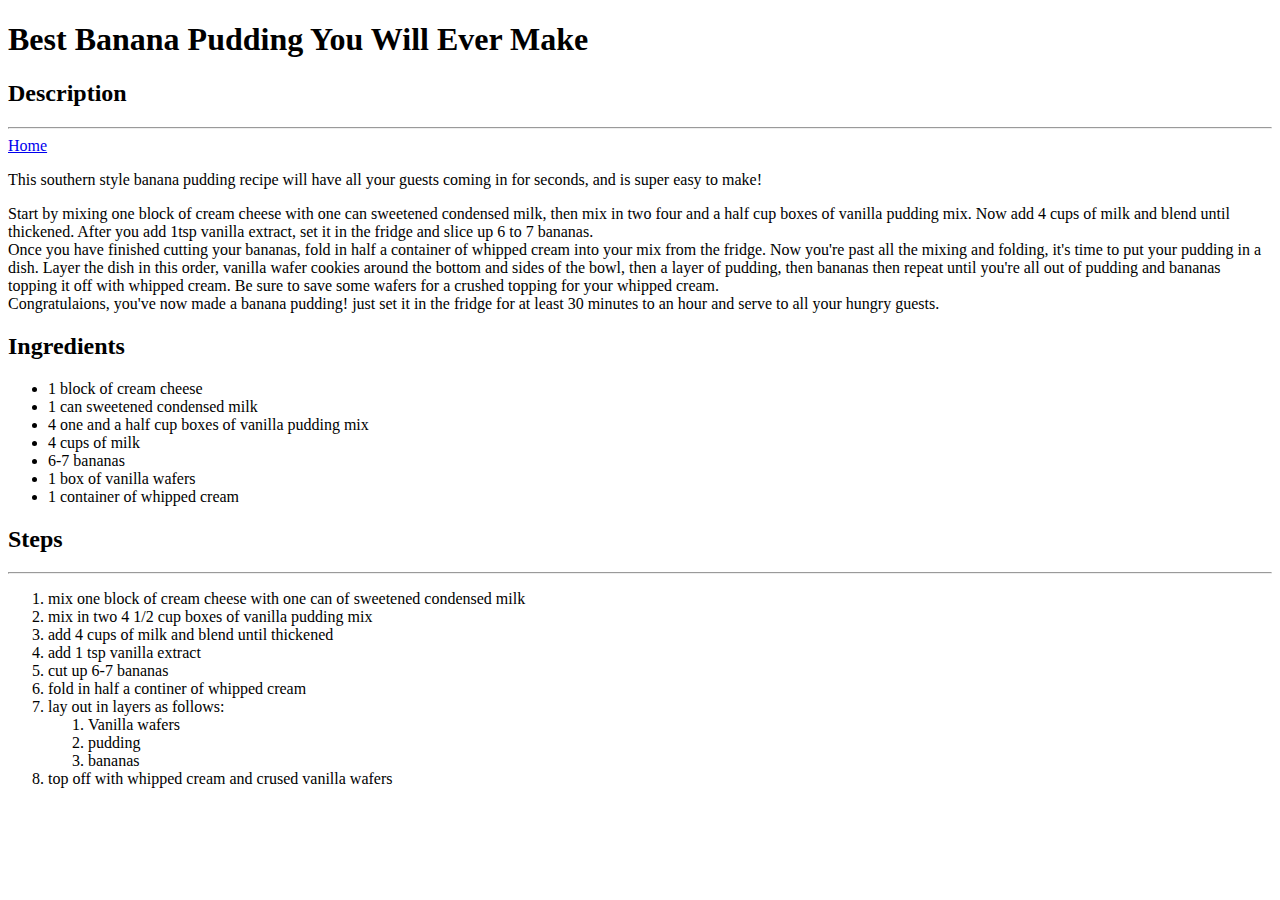
==== recipes/banana-pudding/banana-pudding-recipe.html @ 4e1ae24c "Added two out of three recipes pictures for all are ready" ====
<!DOCTYPE html>
<html lang="en">
<head>
    <meta charset="UTF-8">
    <meta name="viewport" content="width=device-width, initial-scale=1.0">
    <title>Super Creamy Banana Puding Recipe</title>
</head>
<body>
    <h1>Best Banana Pudding You Will Ever Make</h1>
       <h2>Description</h2>   
       <hr>
    <a href="../index.html">Home</a>
    <p>This southern style banana pudding recipe will have all your guests coming in for seconds, and is super easy to make!</p>
    <p>Start by mixing one block of cream cheese with one can sweetened condensed milk, then mix in two four and a half cup boxes of vanilla pudding mix.
        Now add 4 cups of milk and blend until thickened. After you add 1tsp vanilla extract, set it in the fridge and slice up 6 to 7 bananas.
    </br> Once you have finished cutting your bananas, fold in half a container of whipped cream into your mix from the fridge. Now you're past all the mixing and folding, 
    it's time to put your pudding in a dish. Layer the dish in this order, vanilla wafer cookies around the bottom and sides of the bowl, then a layer of pudding, then bananas then repeat 
    until you're all out of pudding and bananas topping it off with whipped cream. Be sure to save some wafers for a crushed topping for your whipped cream. 
</br>Congratulaions, you've now made a banana pudding! just set it in the fridge for at least 30 minutes to an hour and serve to all your hungry guests.
    </p>
    <h2>Ingredients</h2>
    <ul>
        <li>1 block of cream cheese</li>
        <li>1 can sweetened condensed milk</li>
        <li>4 one and a half cup boxes of vanilla pudding mix</li>
        <li>4 cups of milk</li>
        <li>6-7 bananas</li>
        <li>1 box of vanilla wafers</li>
        <li>1 container of whipped cream</li>
        </ul>
    <h2>Steps</h2>
    <hr>
    <ol>
        <li>mix one block of cream cheese with one can of sweetened condensed milk</li>
        <li>mix in two 4 1/2 cup boxes of vanilla pudding mix</li>
        <li>add 4 cups of milk and blend until thickened</li>
        <li>add 1 tsp vanilla extract</li>
        <li>cut up 6-7 bananas</li>
        <li>fold in half a continer of whipped cream</li>
        <li>lay out in layers as follows:</li>
            <ol>
                <li>Vanilla wafers</li>
                <li>pudding</li>
                <li>bananas</li>
               
            </ol>
         <li>top off with whipped cream and crused vanilla wafers</li>
    </ol>
</body>
</html>
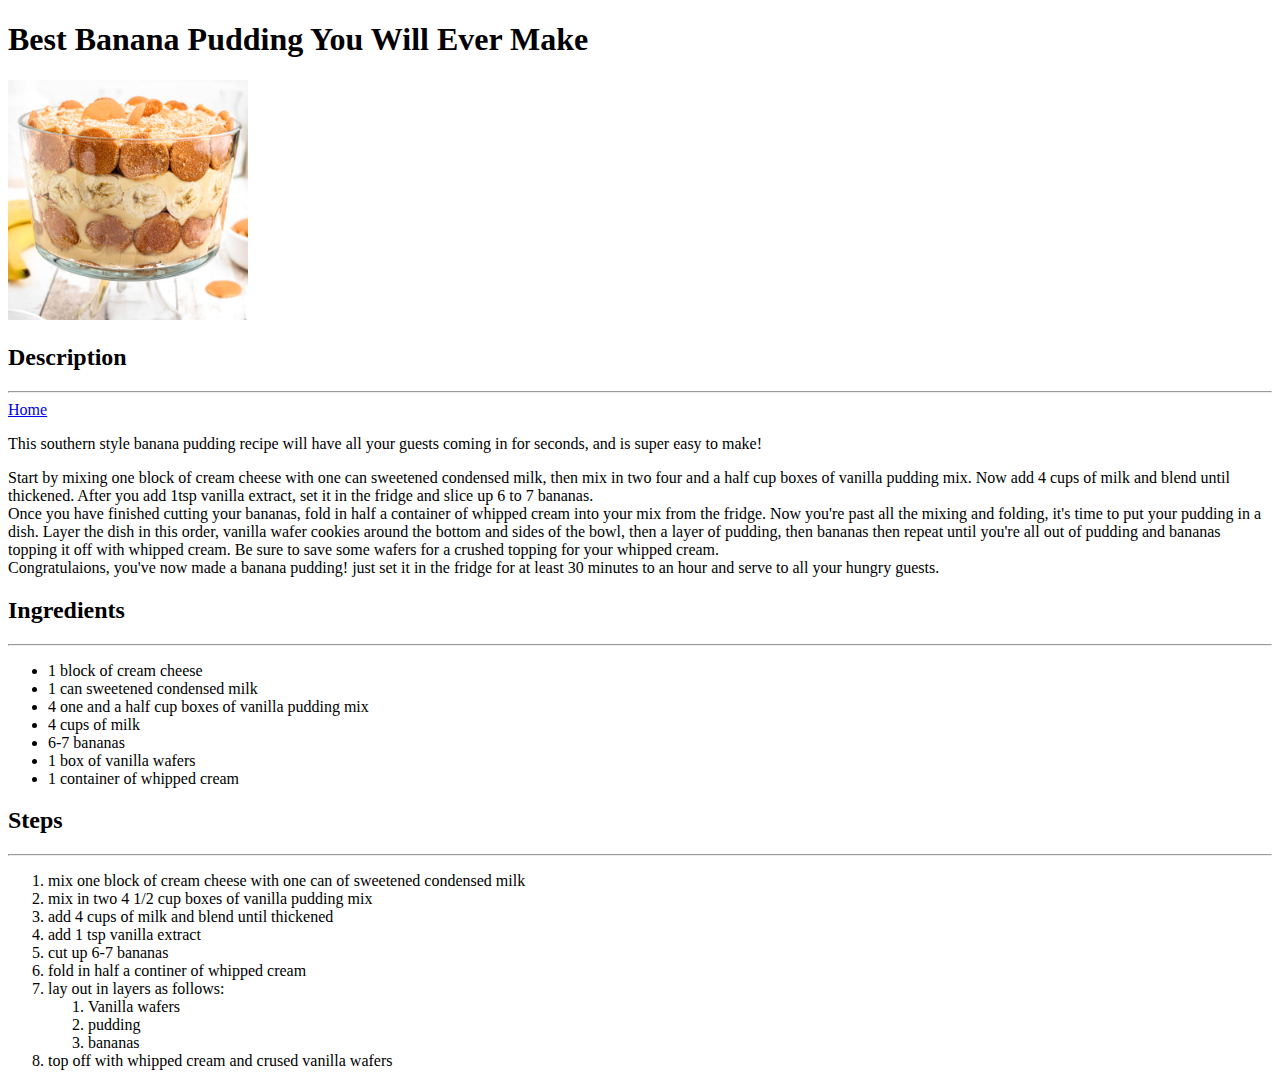
==== commit 52768c1b: "added birria page Also added dividing line after the steps line and pictures of the dishes" ====
--- a/recipes/banana-pudding/banana-pudding-recipe.html
+++ b/recipes/banana-pudding/banana-pudding-recipe.html
@@ -3,11 +3,12 @@
 <head>
     <meta charset="UTF-8">
     <meta name="viewport" content="width=device-width, initial-scale=1.0">
-    <title>Super Creamy Banana Puding Recipe</title>
+    <title>Delicious Banana Puding Recipe</title>
 </head>
 <body>
     <h1>Best Banana Pudding You Will Ever Make</h1>
-       <h2>Description</h2>   
+    <img src="./Banana-Pudding.jpg" width="240px">   
+    <h2>Description</h2>   
        <hr>
     <a href="../index.html">Home</a>
     <p>This southern style banana pudding recipe will have all your guests coming in for seconds, and is super easy to make!</p>
@@ -19,6 +20,7 @@
 </br>Congratulaions, you've now made a banana pudding! just set it in the fridge for at least 30 minutes to an hour and serve to all your hungry guests.
     </p>
     <h2>Ingredients</h2>
+    <hr>
     <ul>
         <li>1 block of cream cheese</li>
         <li>1 can sweetened condensed milk</li>
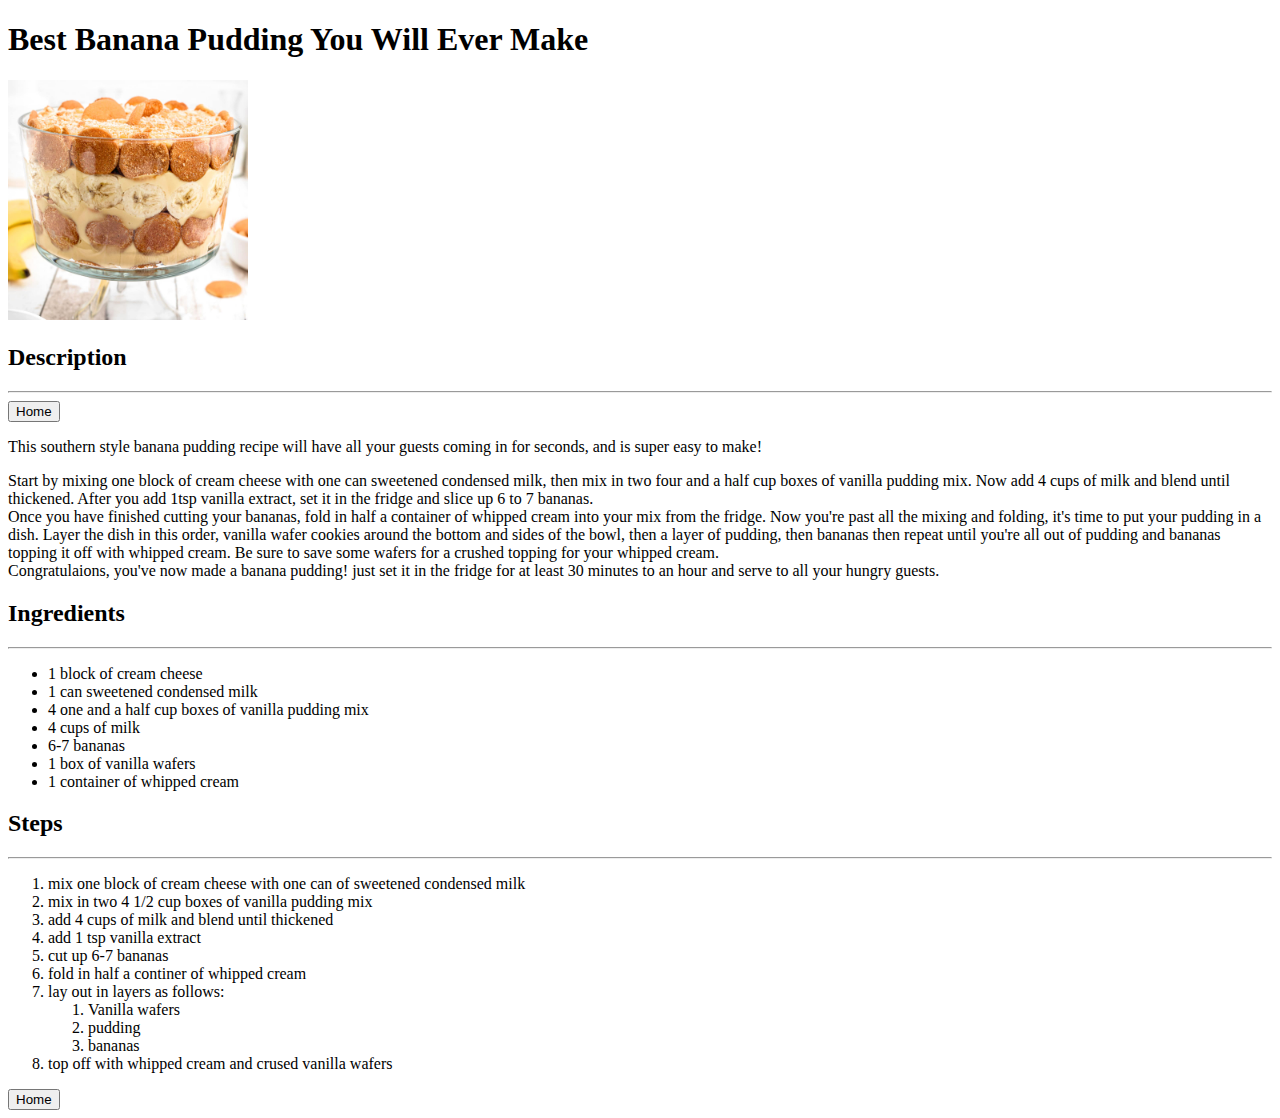
==== commit dbd00160: "added some basic css to the pages also changed home link ot a button and added an extra one at the b" ====
--- a/recipes/banana-pudding/banana-pudding-recipe.html
+++ b/recipes/banana-pudding/banana-pudding-recipe.html
@@ -4,13 +4,17 @@
     <meta charset="UTF-8">
     <meta name="viewport" content="width=device-width, initial-scale=1.0">
     <title>Delicious Banana Puding Recipe</title>
+    <link rel="stylesheet" href="banana-style.css">
+    <link rel="preconnect" href="https://fonts.googleapis.com">
+    <link rel="preconnect" href="https://fonts.gstatic.com" crossorigin>
+    <link href="https://fonts.googleapis.com/css2?family=Bungee+Tint&family=New+Amsterdam&display=swap" rel="stylesheet">
 </head>
 <body>
-    <h1>Best Banana Pudding You Will Ever Make</h1>
+    <div big-header><h1>Best Banana Pudding You Will Ever Make</h1></div>
     <img src="./Banana-Pudding.jpg" width="240px">   
-    <h2>Description</h2>   
+    <div class="description"><h2>Description</h2>   
        <hr>
-    <a href="../index.html">Home</a>
+    <button href="/repos/Recipe-Site/index.html">Home</button>
     <p>This southern style banana pudding recipe will have all your guests coming in for seconds, and is super easy to make!</p>
     <p>Start by mixing one block of cream cheese with one can sweetened condensed milk, then mix in two four and a half cup boxes of vanilla pudding mix.
         Now add 4 cups of milk and blend until thickened. After you add 1tsp vanilla extract, set it in the fridge and slice up 6 to 7 bananas.
@@ -18,7 +22,7 @@
     it's time to put your pudding in a dish. Layer the dish in this order, vanilla wafer cookies around the bottom and sides of the bowl, then a layer of pudding, then bananas then repeat 
     until you're all out of pudding and bananas topping it off with whipped cream. Be sure to save some wafers for a crushed topping for your whipped cream. 
 </br>Congratulaions, you've now made a banana pudding! just set it in the fridge for at least 30 minutes to an hour and serve to all your hungry guests.
-    </p>
+    </p></div>
     <h2>Ingredients</h2>
     <hr>
     <ul>
@@ -48,5 +52,6 @@
             </ol>
          <li>top off with whipped cream and crused vanilla wafers</li>
     </ol>
+    <button href="../index.html">Home</button>
 </body>
 </html>